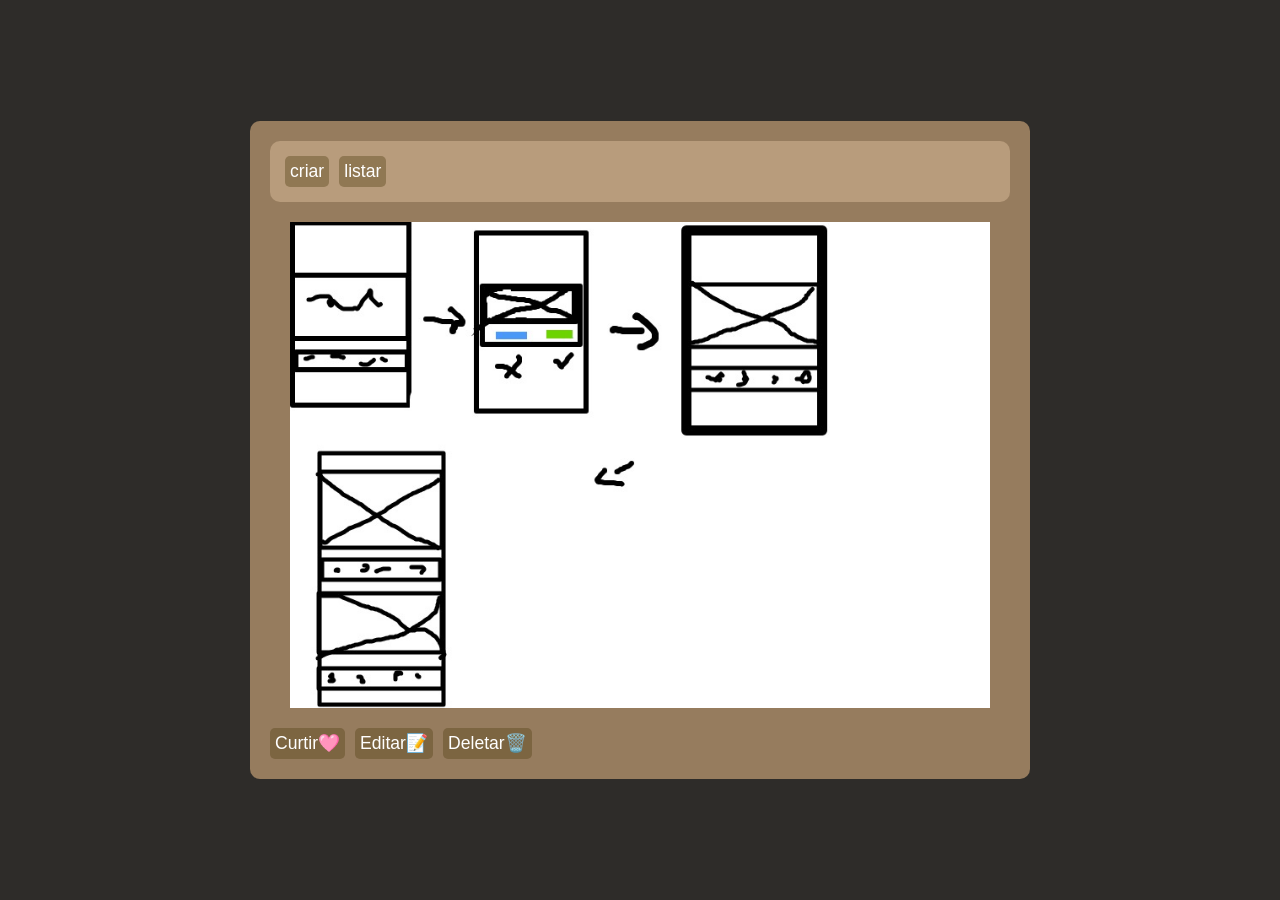
==== projeto-twitter/index.html @ 3c5c0837 "interface pronta" ====
<!DOCTYPE html>
<html lang="pt-br">
<head>
    <meta charset="UTF-8">
    <meta name="viewport" content="width=device-width, initial-scale=1.0">
    <title>proj twitter</title>
    <link rel="stylesheet" href="style.css">
</head>
<body>

    <div class="container">

        <div class="header-btns">
            <button>criar</button>
            <button>listar</button>
        </div>

        <div class="pai-img"><img src="imgs/proj-twiter.jpg" alt=""></div>

        <div class="pai-btns">
            <button>Curtir🩷</button>
            <button>Editar📝</button>
            <button>Deletar🗑️</button>
        </div>

    </div>

</body> 
<script src="script.js"></script>
</html>
---- projeto-twitter/style.css ----
*,::before,::after{
    margin: 0;
    padding: 0;
    box-sizing: border-box;
    color: white;
    font-family: Arial, Helvetica, sans-serif;
}
body{
    background-color: rgb(46, 44, 41);
    display: flex;
    justify-content: center;
    align-items: center;
    height: 100vh;
    font-size: 1rem;
}
.container{
    border-radius: 10px;
    background-color: #967c5e;
    padding: 20px;
}
.header-btns{
    display: flex;
    gap: 10px;
    background-color: #b89c7c;
    padding: 15px;
    border-radius: 10px;
}
button{
    border: none;
    background-color: #57441768;
    cursor: pointer;
    font-size: 1.1rem;
    padding: 5px;
    border-radius: 5px;
}
.pai-img{
    display: flex;
    justify-content: center;
    align-items: center;
    max-width: 700px;
    max-height: 700px;
    background-color: #948676;
    margin: 20px;
}
img{
    width: 100%;
}
.pai-btns{
    display: flex;
    gap: 10px;
}
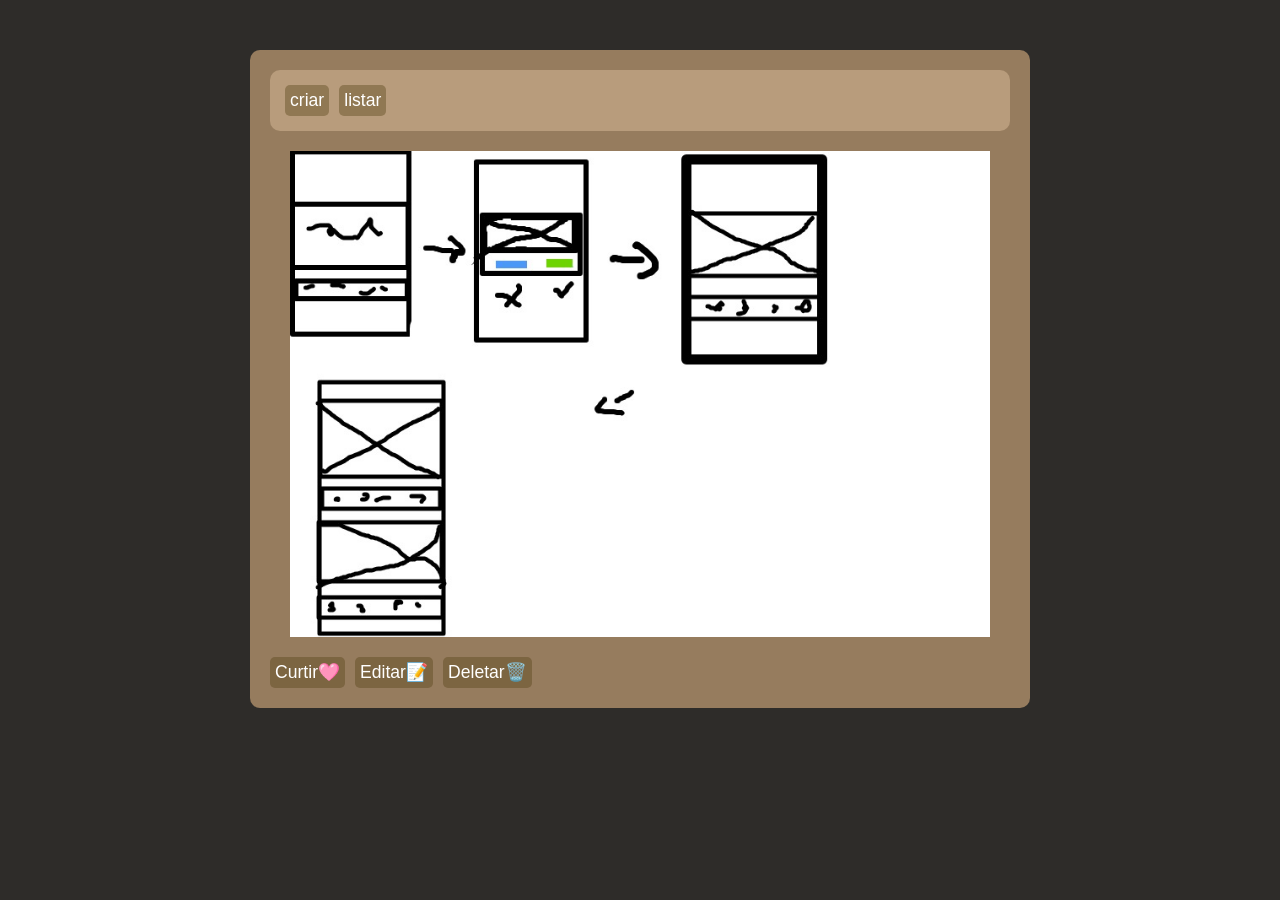
==== commit 0e6e2c63: "calmsds" ====
--- a/projeto-twitter/index.html
+++ b/projeto-twitter/index.html
@@ -11,16 +11,17 @@
     <div class="container">
 
         <div class="header-btns">
-            <button>criar</button>
-            <button>listar</button>
+            <button type="button" class="post" onclick="postOrList(this.className)">criar</button>
+            <button type="button" class="list" onclick="postOrList(this.className)">listar</button>
         </div>
 
-        <div class="pai-img"><img src="imgs/proj-twiter.jpg" alt=""></div>
-
-        <div class="pai-btns">
-            <button>Curtir🩷</button>
-            <button>Editar📝</button>
-            <button>Deletar🗑️</button>
+        <div class="div-clone">
+            <div class="pai-img"><img src="imgs/proj-twiter.jpg" alt=""></div>
+            <div class="pai-btns">
+                <button type="button">Curtir🩷</button>
+                <button type="button">Editar📝</button>
+                <button type="button">Deletar🗑️</button>
+            </div>
         </div>
 
     </div>
--- a/projeto-twitter/style.css
+++ b/projeto-twitter/style.css
@@ -10,13 +10,15 @@
     display: flex;
     justify-content: center;
     align-items: center;
-    height: 100vh;
+    height: 100%;
     font-size: 1rem;
+    padding: 50px;
 }
 .container{
     border-radius: 10px;
     background-color: #967c5e;
     padding: 20px;
+    position: relative;
 }
 .header-btns{
     display: flex;
@@ -24,6 +26,8 @@
     background-color: #b89c7c;
     padding: 15px;
     border-radius: 10px;
+    position: sticky;
+    top: 0px;
 }
 button{
     border: none;
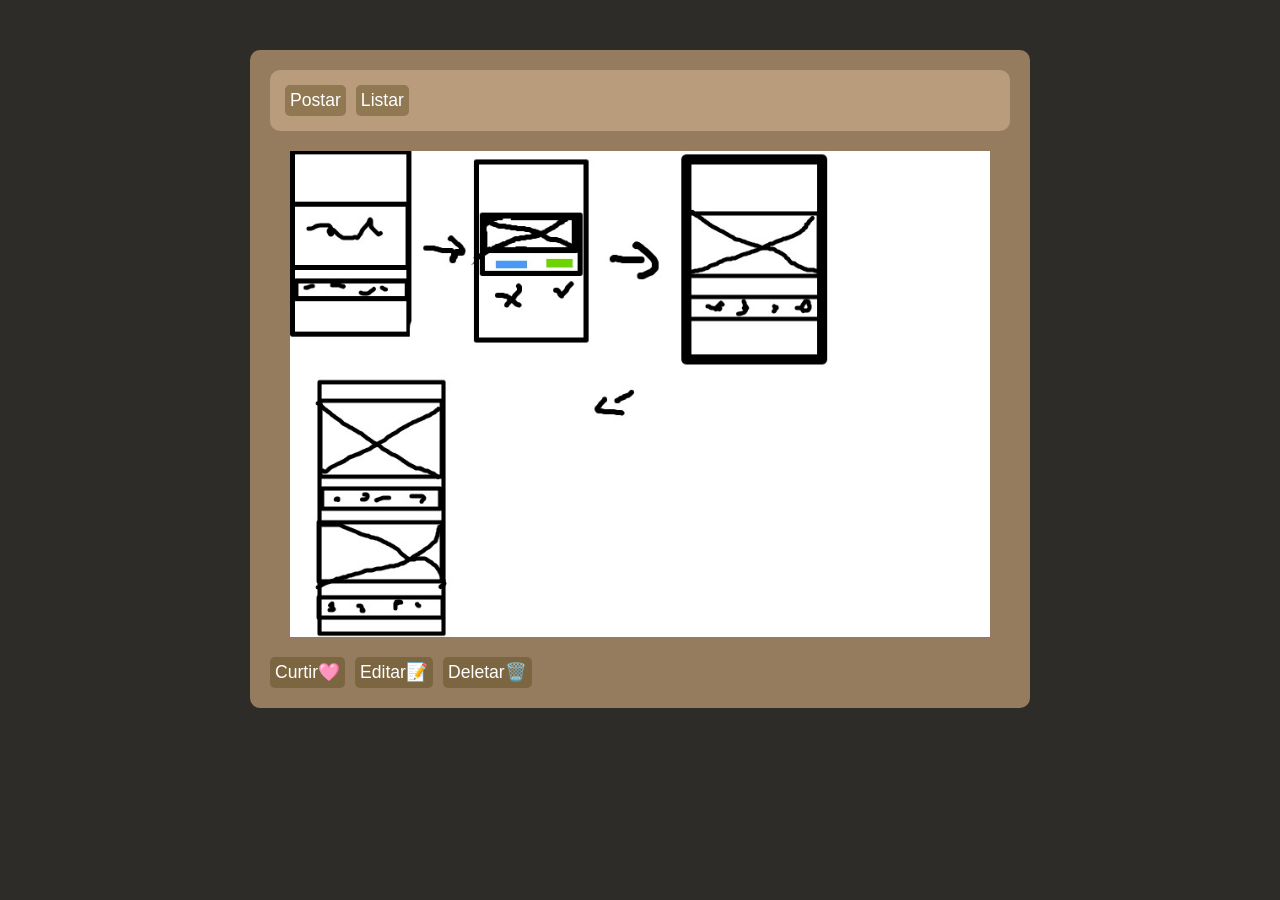
==== commit 076591e2: "a" ====
--- a/projeto-twitter/index.html
+++ b/projeto-twitter/index.html
@@ -11,8 +11,8 @@
     <div class="container">
 
         <div class="header-btns">
-            <button type="button" class="post" onclick="postOrList(this.className)">criar</button>
-            <button type="button" class="list" onclick="postOrList(this.className)">listar</button>
+            <button type="button" class="post" onclick="postOrList(this.className)">Postar</button>
+            <button type="button" class="list" onclick="postOrList(this.className)">Listar</button>
         </div>
 
         <div class="div-clone">
--- a/projeto-twitter/style.css
+++ b/projeto-twitter/style.css
@@ -36,6 +36,11 @@
     font-size: 1.1rem;
     padding: 5px;
     border-radius: 5px;
+    transition: all 0.1s linear;
+}
+button:hover{
+    scale: 1.25;
+    background-color: #292323;
 }
 .pai-img{
     display: flex;
